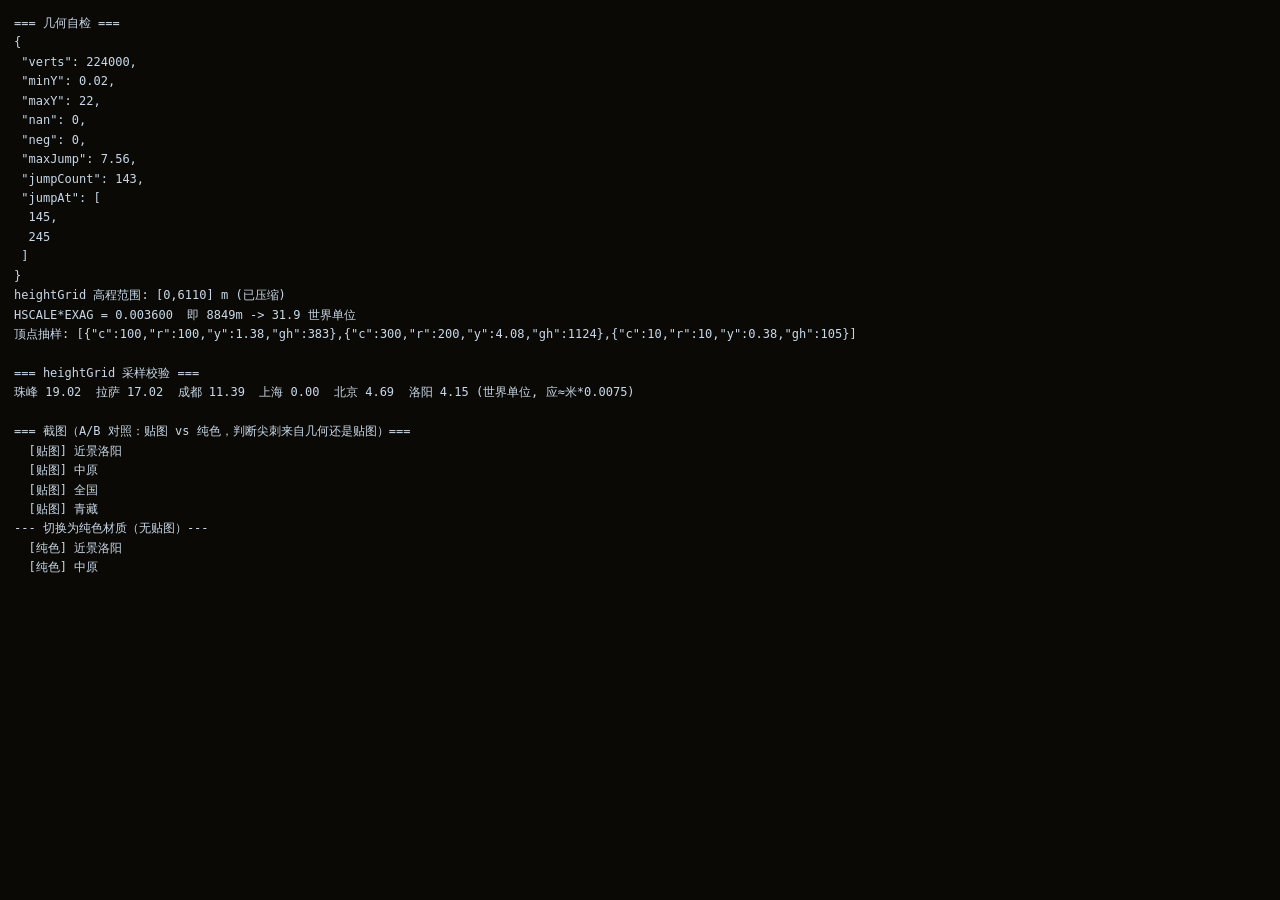
==== _test/geo.html @ d3f7ef28 "初始提交：三国志·汉末风云 —— Three.js 3D 战棋 189 年反董卓联盟剧本，17 家势力可选，89 座真实城池关隘，670 名武将 （沿用三国志11 数值与列传），6 兵种回合制战棋。 " ====
<!DOCTYPE html>
<html lang="zh-CN"><head><meta charset="utf-8"><title>地图几何检查</title>
<link rel="stylesheet" href="/css/style.css">
<style>#log{position:fixed;inset:0;z-index:9999;background:#0b0906;color:#c8d8e8;font:12px/1.62 Consolas,"Microsoft YaHei",monospace;padding:14px;overflow:auto;white-space:pre-wrap}
#mapCanvas{position:fixed;left:0;top:0;width:760px;height:560px}</style></head>
<body>
<canvas id="mapCanvas"></canvas><div id="log"></div>
<script>
window.__DIAG={errors:[]};window.__MAPDBG={};
window.addEventListener('error',e=>window.__DIAG.errors.push(e.message+' @'+e.filename+':'+e.lineno));
window.addEventListener('unhandledrejection',e=>window.__DIAG.errors.push('rej: '+(e.reason&&(e.reason.stack||e.reason.message))));
</script>
<script src="/vendor/three.min.js"></script>
<script src="/js/mapdata.js"></script>
<script src="/js/data_sites.js"></script>
<script src="/js/data_factions.js"></script>
<script src="/js/data_generals.js"></script>
<script src="/js/data_portraits.js"></script>
<script src="/js/portrait.js"></script>
<script src="/js/portraits.js"></script>
<script src="/js/core.js"></script>
<script src="/js/slice.js"></script>
<script src="/js/battle.js"></script>
<script src="/js/map3d.js"></script>
<script>
const L=[];const out=document.getElementById('log');
const say=s=>{L.push(String(s).replace(/<[^>]+>/g,''));out.textContent=L.join('\n');window.__PARTIAL=L.join('\n');};
setTimeout(()=>{if(!window.__DIAG.sent)fetch('/result',{method:'POST',body:(window.__PARTIAL||'(空)')+'\n\nWATCHDOG'});},70000);
(async()=>{
  const S=GameCore.newState('caocao',window.SANGUO_SCENARIO_189);GameCore.S=S;
  GameCore.buildAdjacency();GameCore.initWars();
  await Slice.init();SANGUO_MAP.sampleBattle=Slice.sample;
  const cv=document.getElementById('mapCanvas');
  cv.width=760;cv.height=560;
  await MapView.init(cv,{});
  say('=== 几何自检 ===');
  say(JSON.stringify(window.__MAPDBG.geom,null,1));
  say('heightGrid 高程范围: '+JSON.stringify(window.__MAPDBG.heightRange)+' m (已压缩)');
  say('HSCALE*EXAG = '+(MapView.HSCALE*MapView.EXAG).toFixed(6)+'  即 8849m -> '+ (8849*MapView.HSCALE*MapView.EXAG).toFixed(1)+' 世界单位');
  say('顶点抽样: '+JSON.stringify(window.__MAPDBG.vertExample));
  say('');
  say('=== heightGrid 采样校验 ===');
  const hs=(lon,lat)=>{const fx=(lon-SANGUO_MAP.lonMin)/(SANGUO_MAP.lonMax-SANGUO_MAP.lonMin)*(SANGUO_MAP.gridW-1);
    const fy=(SANGUO_MAP.latMax-lat)/(SANGUO_MAP.latMax-SANGUO_MAP.latMin)*(SANGUO_MAP.gridH-1);
    return MapView.terrainHeightAt(lon,lat);};
  say([['珠峰',86.9,27.99],['拉萨',91.1,29.65],['成都',104.07,30.66],['上海',121.47,31.23],['北京',116.4,39.9],['洛阳',112.45,34.62]]
    .map(([n,lo,la])=>n+' '+hs(lo,la).toFixed(2)).join('  ')+' (世界单位, 应≈米*0.0075)');
  say('');
  say('=== 截图（A/B 对照：贴图 vs 纯色，判断尖刺来自几何还是贴图）===');
  const terrain = MapView.scene.getObjectByName('terrain');
  const views = [['近景洛阳',112.45,34.62,16],['中原',114,34,60],['全国',112,33,110],['青藏',90,32,70]];
  for (const [label, lon, lat, d] of views) {
    MapView.focusOn(lon,lat,d);
    await new Promise(r=>setTimeout(r,1500));
    const c=document.createElement('canvas');c.width=380;c.height=280;
    c.getContext('2d').drawImage(cv,0,0,380,280);
    await fetch('/shot',{method:'POST',body:c.toDataURL('image/png')});
    say(`  [贴图] ${label}`);
  }
  say('--- 切换为纯色材质（无贴图）---');
  const origMat = terrain.material;
  terrain.material = new THREE.MeshStandardMaterial({ color: 0x8a9a6a, roughness: 0.95, vertexColors: false });
  for (const [label, lon, lat, d] of views) {
    MapView.focusOn(lon,lat,d);
    await new Promise(r=>setTimeout(r,1500));
    const c=document.createElement('canvas');c.width=380;c.height=280;
    c.getContext('2d').drawImage(cv,0,0,380,280);
    await fetch('/shot',{method:'POST',body:c.toDataURL('image/png')});
    say(`  [纯色] ${label}`);
  }
  terrain.material = origMat;
  // 相机诊断
  const cc = MapView.camera;
  MapView.focusOn(114,34,60);
  await new Promise(r=>setTimeout(r,1200));
  say('');
  say('=== 相机诊断 ===');
  say(`  camera pos = (${cc.position.x.toFixed(1)}, ${cc.position.y.toFixed(1)}, ${cc.position.z.toFixed(1)})`);
  const clon = cc.position.x + (SANGUO_MAP.lonMin+SANGUO_MAP.lonMax)/2;
  const clat = -cc.position.z + (SANGUO_MAP.latMin+SANGUO_MAP.latMax)/2;
  say(`  相机所在经纬度 = (${clon.toFixed(2)}, ${clat.toFixed(2)})  该处地形高 = ${MapView.terrainHeightAt(clon,clat).toFixed(2)}`);
  say(`  近裁剪面 near=0.5  地形最高顶点 46.2`);
  say('errors: '+JSON.stringify(window.__DIAG.errors));
  window.__DIAG.sent=true;
  await fetch('/result',{method:'POST',body:L.join('\n')});
  document.title='DONE';
})();
</script></body></html>
---- css/style.css ----
/* ==========================================================================
   三国志·汉末风云  样式
   风格：绢本设色 + 竹简墨色。深色底 + 鎏金描边 + 楷/宋体中文
   ========================================================================== */
:root{
  --ink:#12100c;
  --ink2:#1c1813;
  --panel:rgba(24,20,15,.90);
  --panel2:rgba(34,28,20,.94);
  --gold:#d8b25c;
  --gold-dim:#9a7c38;
  --jade:#5fa88a;
  --blood:#b8442a;
  --paper:#e8dcc0;
  --paper-dim:#a89a7c;
  --line:rgba(216,178,92,.28);
  --line2:rgba(216,178,92,.14);
  --shadow:0 8px 28px rgba(0,0,0,.55);
  --font:"Songti SC","STSong","SimSun","Noto Serif CJK SC",serif;
  --font-ui:"Microsoft YaHei","PingFang SC","Hiragino Sans GB",sans-serif;
}
*{box-sizing:border-box;margin:0;padding:0}
html,body{width:100%;height:100%;overflow:hidden;background:var(--ink);color:var(--paper);font-family:var(--font-ui);-webkit-font-smoothing:antialiased}
.hidden{display:none!important}
canvas{display:block}
#mapCanvas{position:absolute;inset:0;width:100%;height:100%;z-index:1}
#battleCanvas{position:absolute;inset:0;width:100%;height:100%;z-index:25}
kbd{font-family:var(--font-ui);font-size:10px;padding:1px 4px;border:1px solid var(--line);border-radius:3px;color:var(--paper-dim);margin-left:3px}

/* ---------------------------------------------------------------- 开场 */
.overlay{position:fixed;inset:0;z-index:100;display:flex;align-items:center;justify-content:center;background:radial-gradient(ellipse at 50% 40%,#241d15 0%,#0b0906 70%)}
.overlay.show{display:flex}
.boot-box{text-align:center;max-width:640px;padding:40px}
.boot-seal{width:96px;height:96px;margin:0 auto 22px;border:4px solid var(--blood);color:var(--blood);
  font-family:var(--font);font-size:56px;line-height:88px;border-radius:6px;
  box-shadow:0 0 40px rgba(184,68,42,.35),inset 0 0 26px rgba(184,68,42,.18);animation:sealPulse 3.2s ease-in-out infinite}
@keyframes sealPulse{0%,100%{transform:scale(1);opacity:.92}50%{transform:scale(1.045);opacity:1}}
.boot-box h1{font-family:var(--font);font-size:44px;letter-spacing:.22em;color:var(--gold);text-shadow:0 3px 18px rgba(216,178,92,.32);font-weight:400}
.boot-sub{margin-top:10px;color:var(--paper-dim);letter-spacing:.34em;font-size:14px}
.boot-progress{margin:30px auto 0;width:340px;height:3px;background:rgba(255,255,255,.09);border-radius:2px;overflow:hidden}
.boot-progress i{display:block;height:100%;width:0;background:linear-gradient(90deg,var(--gold-dim),var(--gold));transition:width .4s ease}
.boot-status{margin-top:14px;font-size:13px;color:var(--paper-dim);letter-spacing:.1em;min-height:20px}
.boot-tip{margin-top:30px;font-size:12px;color:#6d6252;line-height:2}

/* ---------------------------------------------------------------- 顶栏 */
#topbar{position:absolute;top:0;left:0;right:0;height:52px;z-index:20;display:flex;align-items:center;justify-content:space-between;
  padding:0 12px;background:linear-gradient(180deg,rgba(12,10,7,.96),rgba(12,10,7,.72) 70%,transparent);border-bottom:1px solid var(--line2)}
.tb-left,.tb-right{display:flex;align-items:center;gap:8px}
.faction-badge{display:flex;align-items:center;gap:8px;padding:5px 12px 5px 8px;background:rgba(0,0,0,.42);border:1px solid var(--line);border-radius:4px}
.fb-flag{width:14px;height:20px;border-radius:2px;background:#888;box-shadow:0 0 10px currentColor}
.fb-name{font-family:var(--font);font-size:17px;letter-spacing:.1em;color:var(--paper)}
.date-box{font-family:var(--font);font-size:15px;color:var(--gold);letter-spacing:.08em;padding:5px 10px;background:rgba(0,0,0,.34);border:1px solid var(--line2);border-radius:4px}
.res-group{display:flex;gap:6px;margin-left:6px}
.res{display:flex;align-items:center;gap:5px;padding:4px 9px;background:rgba(0,0,0,.38);border:1px solid var(--line2);border-radius:4px;font-size:13px}
.res i{font-style:normal;font-family:var(--font);font-size:11px;color:var(--paper-dim);border:1px solid var(--line2);border-radius:2px;padding:0 3px;line-height:15px}
.res b{font-family:var(--font-ui);font-weight:600;color:var(--paper);font-variant-numeric:tabular-nums}
.res-gold b{color:#e8c86a}.res-food b{color:#9ec46a}.res-troop b{color:#e08a6a}.res-city b{color:#8fb4d8}.res-gen b{color:#c8a8e0}

.btn{font-family:var(--font-ui);font-size:12.5px;padding:6px 13px;border-radius:4px;cursor:pointer;border:1px solid var(--line);
  background:rgba(255,255,255,.045);color:var(--paper);transition:all .16s ease;white-space:nowrap}
.btn:hover{background:rgba(216,178,92,.16);border-color:var(--gold);color:#fff;transform:translateY(-1px)}
.btn:active{transform:translateY(0)}
.btn-primary{background:linear-gradient(180deg,#8e3a24,#6d2a18);border-color:#b8442a;color:#f6e6c8;font-weight:600}
.btn-primary:hover{background:linear-gradient(180deg,#b8442a,#8e3a24);border-color:#e05a3a;box-shadow:0 0 16px rgba(184,68,42,.5)}
.btn-ghost{background:transparent}
.btn-sm{padding:4px 9px;font-size:11.5px}
.btn[disabled]{opacity:.36;cursor:not-allowed;transform:none}

/* ---------------------------------------------------------------- 面板 */
.panel{position:absolute;z-index:15;background:var(--panel);border:1px solid var(--line);border-radius:5px;box-shadow:var(--shadow);backdrop-filter:blur(7px)}
.panel-head{font-family:var(--font);font-size:15px;letter-spacing:.14em;color:var(--gold);padding:9px 13px;border-bottom:1px solid var(--line2);text-align:center}
.panel-body{max-height:52vh;overflow-y:auto;padding:6px}
#leftPanel{left:12px;top:62px;width:216px}
#rightPanel{right:12px;top:62px;width:330px;max-height:calc(100vh - 78px);overflow-y:auto}

.power-row{display:flex;align-items:center;gap:9px;padding:6px 8px;border-radius:4px;cursor:pointer;transition:background .14s}
.power-row:hover{background:rgba(216,178,92,.12)}
.power-row.dead{opacity:.34;filter:grayscale(1)}
.power-row.me{background:rgba(216,178,92,.14);border-left:3px solid var(--gold)}
.pw-flag{width:5px;height:22px;border-radius:2px;flex-shrink:0}
.pw-name{font-family:var(--font);font-size:14px;flex:1;letter-spacing:.06em}
.pw-stat{font-size:11px;color:var(--paper-dim);font-variant-numeric:tabular-nums}
.pw-rel{font-size:10px;padding:1px 5px;border-radius:2px;border:1px solid currentColor}
.rel-war{color:#e0604a}.rel-ally{color:#6ac0a0}.rel-truce{color:#c8b06a}.rel-neutral{color:#8a8272}

/* ---------------------------------------------------------------- 城池面板 */
.city-panel{padding:0}
.city-title{font-family:var(--font);font-size:23px;letter-spacing:.12em;color:var(--paper);padding:13px 15px 6px;display:flex;align-items:baseline;gap:9px}
.tag{font-family:var(--font-ui);font-size:11px;padding:2px 7px;border:1px solid var(--line);border-radius:3px;color:var(--gold);letter-spacing:0}
.city-owner{font-size:12px;color:var(--paper-dim);padding:0 15px 11px;border-bottom:1px solid var(--line2)}
.city-stats{display:grid;grid-template-columns:1fr 1fr;gap:5px;padding:11px 15px}
.stat{display:flex;align-items:center;gap:7px;font-size:12px}
.stat-l{color:var(--paper-dim);width:34px;flex-shrink:0;font-family:var(--font)}
.stat-bar{flex:1;height:6px;background:rgba(255,255,255,.09);border-radius:3px;overflow:hidden}
.stat-bar i{display:block;height:100%;border-radius:3px;transition:width .4s ease}
.stat-v{width:42px;text-align:right;font-variant-numeric:tabular-nums;color:var(--paper);font-size:11.5px}
.s-agri i{background:linear-gradient(90deg,#5a8a3a,#9ec46a)}
.s-comm i{background:linear-gradient(90deg,#9a7a2a,#e8c86a)}
.s-tech i{background:linear-gradient(90deg,#3a6a8a,#7ab4e0)}
.s-def i{background:linear-gradient(90deg,#7a5a4a,#c8a08a)}
.s-train i{background:linear-gradient(90deg,#8a3a3a,#e08a6a)}
.s-morale i{background:linear-gradient(90deg,#8a6a2a,#e8d08a)}
.s-sec i{background:linear-gradient(90deg,#3a7a5a,#7ac8a0)}
.s-pop i{background:linear-gradient(90deg,#5a5a7a,#a8a8d0)}
.s-troops i{background:linear-gradient(90deg,#7a2a2a,#d05a4a)}
.s-food i{background:linear-gradient(90deg,#5a7a2a,#c0d06a)}

.city-generals{display:flex;flex-wrap:wrap;gap:5px;padding:4px 15px 11px;border-top:1px solid var(--line2);padding-top:11px}
.gen-chip{position:relative;width:52px;cursor:pointer;text-align:center}
.gen-chip canvas,.gen-chip img{width:52px;height:52px;border-radius:3px;border:1px solid var(--line);display:block;object-fit:cover;background:#241d15}
.gen-chip.lord canvas,.gen-chip.lord img{border-color:var(--gold);box-shadow:0 0 10px rgba(216,178,92,.5)}
.gen-chip.acted canvas,.gen-chip.acted img{filter:grayscale(.85) brightness(.6)}
.gen-chip span{display:block;font-family:var(--font);font-size:10.5px;margin-top:2px;color:var(--paper-dim);white-space:nowrap;overflow:hidden;text-overflow:ellipsis}
.gen-chip:hover span{color:var(--gold)}
.gen-chip .apt{position:absolute;top:1px;right:1px;font-size:9px;background:rgba(0,0,0,.8);border-radius:2px;padding:0 2px;color:var(--gold)}

.city-actions{display:flex;flex-wrap:wrap;gap:5px;padding:11px 15px 15px;border-top:1px solid var(--line2)}

/* ---------------------------------------------------------------- 提示 */
.hint-bar{position:absolute;left:50%;transform:translateX(-50%);bottom:14px;z-index:16;font-size:12px;color:var(--paper-dim);
  background:rgba(18,15,11,.86);border:1px solid var(--line2);border-radius:4px;padding:6px 16px;letter-spacing:.06em;pointer-events:none}
.toast-layer{position:absolute;top:70px;left:50%;transform:translateX(-50%);z-index:40;display:flex;flex-direction:column;gap:6px;align-items:center;pointer-events:none}
.toast{font-size:13px;padding:7px 18px;background:rgba(18,15,11,.94);border:1px solid var(--line);border-radius:4px;
  color:var(--paper);animation:toastIn .3s ease;box-shadow:var(--shadow);max-width:640px;text-align:center}
.toast.warn{border-color:#b8442a;color:#f0b8a8}
.toast.good{border-color:#5fa88a;color:#b8e8d0}
.toast.gold{border-color:var(--gold);color:#f0dcae}
@keyframes toastIn{from{opacity:0;transform:translateY(-10px)}to{opacity:1;transform:none}}

/* ---------------------------------------------------------------- 弹窗 */
.modal-box{background:var(--panel2);border:1px solid var(--line);border-radius:6px;box-shadow:var(--shadow);width:min(940px,92vw);max-height:88vh;display:flex;flex-direction:column}
.modal-head{display:flex;align-items:center;justify-content:space-between;padding:12px 18px;border-bottom:1px solid var(--line2)}
.modal-head span{font-family:var(--font);font-size:19px;letter-spacing:.14em;color:var(--gold)}
.modal-close{background:none;border:none;color:var(--paper-dim);font-size:17px;cursor:pointer;padding:2px 8px}
.modal-close:hover{color:var(--blood)}
.modal-body{padding:16px 18px;overflow-y:auto}

.grid-cards{display:grid;grid-template-columns:repeat(auto-fill,minmax(178px,1fr));gap:9px}
.card{background:rgba(255,255,255,.035);border:1px solid var(--line2);border-radius:5px;padding:9px;cursor:pointer;transition:all .16s}
.card:hover{background:rgba(216,178,92,.1);border-color:var(--line);transform:translateY(-2px)}
.card-h{display:flex;align-items:center;gap:8px;margin-bottom:6px}
.card-h canvas,.card-h img{width:44px;height:44px;border-radius:3px;border:1px solid var(--line)}
.card-t{font-family:var(--font);font-size:16px;letter-spacing:.08em}
.card-s{font-size:11px;color:var(--paper-dim);line-height:1.7;font-variant-numeric:tabular-nums}

.gen-row{display:flex;gap:11px;padding:11px;background:rgba(255,255,255,.032);border:1px solid var(--line2);border-radius:5px;margin-bottom:8px}
.gen-row canvas,.gen-row img{width:92px;height:92px;border-radius:4px;border:1px solid var(--line);flex-shrink:0}
.gen-info{flex:1;min-width:0}
.gen-name{font-family:var(--font);font-size:19px;letter-spacing:.1em;margin-bottom:4px}
.gen-attrs{display:grid;grid-template-columns:repeat(5,1fr);gap:5px;margin:7px 0}
.attr{text-align:center;background:rgba(0,0,0,.3);border-radius:3px;padding:4px 2px}
.attr b{display:block;font-size:16px;font-family:var(--font-ui);font-variant-numeric:tabular-nums}
.attr span{font-size:10px;color:var(--paper-dim)}
.attr-hi b{color:#e8c86a}.attr-mid b{color:#c0c8d0}.attr-lo b{color:#8a8272}
.gen-bio{font-size:11.5px;color:var(--paper-dim);line-height:1.72;max-height:66px;overflow:hidden}
.gen-bio.full{max-height:none}
.apt-row{display:flex;gap:4px;margin-top:6px;flex-wrap:wrap}
.apt-b{font-size:10.5px;border:1px solid var(--line2);border-radius:2px;padding:1px 5px;color:var(--paper-dim)}
.apt-S{color:#e8c86a;border-color:var(--gold)}.apt-A{color:#9ec46a;border-color:#5a8a3a}
.apt-B{color:#a8a8b0}.apt-C{color:#7a7468}

/* ---------------------------------------------------------------- 战斗界面 */
#battleUI{position:absolute;inset:0;z-index:30;pointer-events:none}
#battleUI>*{pointer-events:auto}
#battleTop{position:absolute;top:0;left:0;right:0;height:66px;display:flex;align-items:center;justify-content:space-between;padding:0 18px;
  background:linear-gradient(180deg,rgba(10,8,6,.94),transparent);border-bottom:1px solid var(--line2)}
.bt-side{min-width:190px}.bt-side.right{text-align:right}
.bt-label{font-size:10.5px;color:var(--paper-dim);letter-spacing:.24em}
.bt-name{font-family:var(--font);font-size:19px;letter-spacing:.1em;color:var(--paper)}
.bt-troops{font-size:12px;color:var(--gold);font-variant-numeric:tabular-nums}
.bt-mid{text-align:center}
.bt-turn{font-family:var(--font);font-size:17px;color:var(--gold);letter-spacing:.14em}
.bt-sidenow{font-size:12px;color:var(--paper-dim);margin-top:2px}
.bt-weather{font-size:11px;color:#8fb4d8;margin-top:2px}
.battle-log{position:absolute;left:14px;bottom:96px;width:352px;max-height:34vh;overflow-y:auto;
  background:rgba(12,10,7,.82);border:1px solid var(--line2);border-radius:4px;padding:8px 11px;font-size:11.5px;line-height:1.85}
.battle-log div{color:#b8ae98}
.battle-log .hl-atk{color:#7ab4e8}.battle-log .hl-def{color:#e08a6a}
.battle-log .hl-sys{color:var(--gold);font-family:var(--font);letter-spacing:.05em}
.battle-log .hl-dead{color:#d04a3a}
.battle-order-bar{position:absolute;bottom:16px;left:50%;transform:translateX(-50%);display:flex;gap:7px;
  background:rgba(14,11,8,.9);border:1px solid var(--line);border-radius:5px;padding:7px 10px;box-shadow:var(--shadow)}
.unit-panel{position:absolute;right:14px;bottom:96px;width:246px;background:var(--panel);border:1px solid var(--line);border-radius:5px;padding:11px;box-shadow:var(--shadow)}
.up-h{display:flex;gap:10px;align-items:center;margin-bottom:8px}
.up-h canvas,.up-h img{width:58px;height:58px;border-radius:3px;border:1px solid var(--line)}
.up-name{font-family:var(--font);font-size:17px;letter-spacing:.08em}
.up-sub{font-size:11px;color:var(--paper-dim)}
.up-sp{margin-top:7px;font-size:11.5px;color:var(--gold);line-height:1.6;border-top:1px solid var(--line2);padding-top:7px}
.battle-result{position:absolute;inset:0;display:flex;flex-direction:column;align-items:center;justify-content:center;gap:18px;
  background:rgba(8,6,4,.86);z-index:50;backdrop-filter:blur(3px)}
.battle-result h2{font-family:var(--font);font-size:52px;letter-spacing:.3em;color:var(--gold);text-shadow:0 0 40px rgba(216,178,92,.4)}
.battle-result p{font-size:14px;color:var(--paper-dim);letter-spacing:.1em}
.battle-result .br-stats{display:flex;gap:26px;margin:6px 0}
.battle-result .br-stats div{text-align:center}
.battle-result .br-stats b{display:block;font-size:26px;font-family:var(--font-ui);color:var(--paper);font-variant-numeric:tabular-nums}
.battle-result .br-stats span{font-size:11px;color:var(--paper-dim)}

/* ---------------------------------------------------------------- 其它 */
.tooltip{position:fixed;z-index:200;pointer-events:none;background:rgba(14,11,8,.96);border:1px solid var(--line);border-radius:4px;
  padding:7px 11px;font-size:11.5px;line-height:1.75;max-width:290px;box-shadow:var(--shadow);color:var(--paper)}
.map-tip{position:absolute;z-index:18;background:rgba(14,11,8,.94);border:1px solid var(--line);border-radius:4px;padding:6px 11px;font-size:11.5px;pointer-events:none;box-shadow:var(--shadow)}
::-webkit-scrollbar{width:8px;height:8px}
::-webkit-scrollbar-track{background:rgba(0,0,0,.24)}
::-webkit-scrollbar-thumb{background:rgba(216,178,92,.26);border-radius:4px}
::-webkit-scrollbar-thumb:hover{background:rgba(216,178,92,.44)}

.sect-title{font-family:var(--font);font-size:15px;color:var(--gold);letter-spacing:.14em;margin:14px 0 8px;padding-bottom:5px;border-bottom:1px solid var(--line2)}
.sect-title:first-child{margin-top:0}
.kv{display:flex;justify-content:space-between;padding:5px 2px;font-size:12.5px;border-bottom:1px dashed rgba(216,178,92,.11)}
.kv span:first-child{color:var(--paper-dim)}
.kv span:last-child{color:var(--paper);font-variant-numeric:tabular-nums}
.help-list{font-size:13px;line-height:2.1;color:#c0b6a0}
.help-list b{color:var(--gold);font-family:var(--font);letter-spacing:.06em}
.help-list kbd{margin:0 3px}
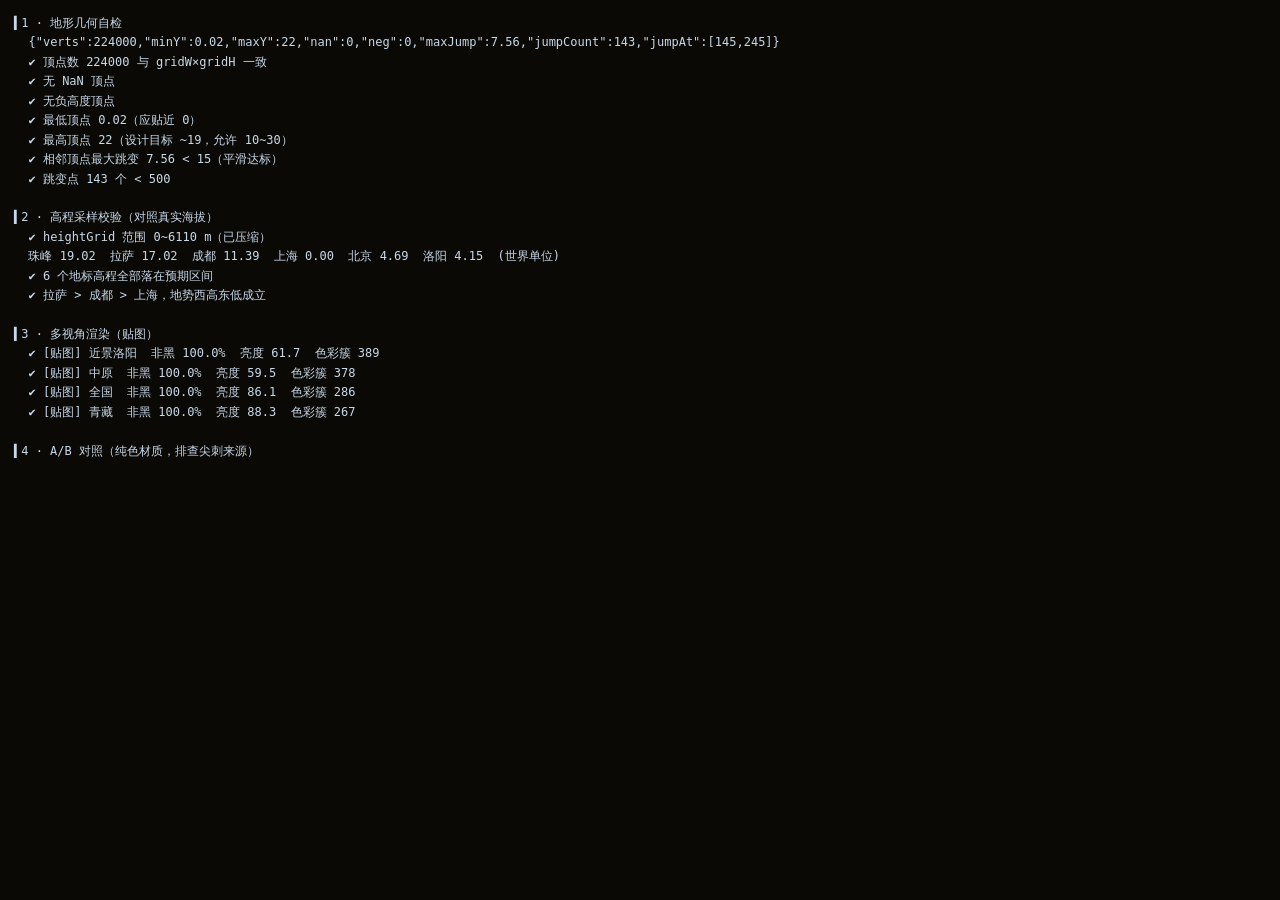
==== commit c95abc2e: "交接加固：一键回归运行器 + 交接指南 + 修复头像路径解析 针对「下一个 agent 能否独立接手」补齐了两处缺口。  新增： - _test/run.mjs —— 一键回归运行器。语法预检 → 起" ====
--- a/_test/geo.html
+++ b/_test/geo.html
@@ -26,6 +26,8 @@
 const L=[];const out=document.getElementById('log');
 const say=s=>{L.push(String(s).replace(/<[^>]+>/g,''));out.textContent=L.join('\n');window.__PARTIAL=L.join('\n');};
 setTimeout(()=>{if(!window.__DIAG.sent)fetch('/result',{method:'POST',body:(window.__PARTIAL||'(空)')+'\n\nWATCHDOG'});},70000);
+// 断言助手：与 diag2/ui 一致的 ✔/✘ 标记，便于 run.mjs 统计
+const ok=s=>say('  ✔ '+s), bad=s=>say('  ✘ '+s), warn=s=>say('  ! '+s);
 (async()=>{
   const S=GameCore.newState('caocao',window.SANGUO_SCENARIO_189);GameCore.S=S;
   GameCore.buildAdjacency();GameCore.initWars();
@@ -33,54 +35,90 @@
   const cv=document.getElementById('mapCanvas');
   cv.width=760;cv.height=560;
   await MapView.init(cv,{});
-  say('=== 几何自检 ===');
-  say(JSON.stringify(window.__MAPDBG.geom,null,1));
-  say('heightGrid 高程范围: '+JSON.stringify(window.__MAPDBG.heightRange)+' m (已压缩)');
-  say('HSCALE*EXAG = '+(MapView.HSCALE*MapView.EXAG).toFixed(6)+'  即 8849m -> '+ (8849*MapView.HSCALE*MapView.EXAG).toFixed(1)+' 世界单位');
-  say('顶点抽样: '+JSON.stringify(window.__MAPDBG.vertExample));
+
+  say('▍1 · 地形几何自检');
+  const gm = window.__MAPDBG.geom;
+  say('  ' + JSON.stringify(gm));
+  const expectVerts = SANGUO_MAP.gridW * SANGUO_MAP.gridH;
+  gm.verts === expectVerts ? ok(`顶点数 ${gm.verts} 与 gridW×gridH 一致`) : bad(`顶点数 ${gm.verts} ≠ 期望 ${expectVerts}`);
+  gm.nan === 0 ? ok('无 NaN 顶点') : bad(`有 ${gm.nan} 个 NaN 顶点`);
+  gm.neg === 0 ? ok('无负高度顶点') : bad(`有 ${gm.neg} 个负高度顶点`);
+  (gm.minY >= 0 && gm.minY < 0.5) ? ok(`最低顶点 ${gm.minY}（应贴近 0）`) : warn(`最低顶点 ${gm.minY} 异常`);
+  (gm.maxY > 10 && gm.maxY < 30) ? ok(`最高顶点 ${gm.maxY}（设计目标 ~19，允许 10~30）`) : bad(`最高顶点 ${gm.maxY} 超出预期`);
+  gm.maxJump < 15 ? ok(`相邻顶点最大跳变 ${gm.maxJump} < 15（平滑达标）`) : bad(`相邻顶点最大跳变 ${gm.maxJump} 过大，会出现刀山`);
+  gm.jumpCount < 500 ? ok(`跳变点 ${gm.jumpCount} 个 < 500`) : warn(`跳变点 ${gm.jumpCount} 个偏多`);
+
   say('');
-  say('=== heightGrid 采样校验 ===');
-  const hs=(lon,lat)=>{const fx=(lon-SANGUO_MAP.lonMin)/(SANGUO_MAP.lonMax-SANGUO_MAP.lonMin)*(SANGUO_MAP.gridW-1);
-    const fy=(SANGUO_MAP.latMax-lat)/(SANGUO_MAP.latMax-SANGUO_MAP.latMin)*(SANGUO_MAP.gridH-1);
-    return MapView.terrainHeightAt(lon,lat);};
-  say([['珠峰',86.9,27.99],['拉萨',91.1,29.65],['成都',104.07,30.66],['上海',121.47,31.23],['北京',116.4,39.9],['洛阳',112.45,34.62]]
-    .map(([n,lo,la])=>n+' '+hs(lo,la).toFixed(2)).join('  ')+' (世界单位, 应≈米*0.0075)');
-  say('');
-  say('=== 截图（A/B 对照：贴图 vs 纯色，判断尖刺来自几何还是贴图）===');
+  say('▍2 · 高程采样校验（对照真实海拔）');
+  const hr = window.__MAPDBG.heightRange;
+  (hr[0] === 0 && hr[1] > 5000) ? ok(`heightGrid 范围 ${hr[0]}~${hr[1]} m（已压缩）`) : warn(`heightGrid 范围 ${hr[0]}~${hr[1]} 异常`);
+  const hs=(lon,lat)=>MapView.terrainHeightAt(lon,lat);
+  // 世界单位高度，设计上 珠峰≈19、拉萨≈17、成都≈11、上海≈0、北京≈4.7、洛阳≈4.2
+  const refs=[['珠峰',86.9,27.99,19,14,24],['拉萨',91.1,29.65,17,13,21],['成都',104.07,30.66,11,7,15],
+              ['上海',121.47,31.23,0,0,1.5],['北京',116.4,39.9,4.7,2,8],['洛阳',112.45,34.62,4.2,2,8]];
+  const got = refs.map(([n,lo,la])=>`${n} ${hs(lo,la).toFixed(2)}`);
+  say('  ' + got.join('  ') + '  (世界单位)');
+  let sampBad = 0;
+  for (const [n,lo,la,exp,lo2,hi2] of refs) {
+    const v = hs(lo,la);
+    if (v < lo2 || v > hi2) { bad(`${n} 高程 ${v.toFixed(2)} 超出预期区间 [${lo2}, ${hi2}]`); sampBad++; }
+  }
+  if (!sampBad) ok(`${refs.length} 个地标高程全部落在预期区间`);
+  // 单调性：高原必须显著高于东部平原
+  (hs(91.1,29.65) > hs(104.07,30.66) && hs(104.07,30.66) > hs(121.47,31.23))
+    ? ok('拉萨 > 成都 > 上海，地势西高东低成立') : bad('地势高低关系错误');
+
+  // 逐视角渲染检查（贴图 + 纯色 A/B）
   const terrain = MapView.scene.getObjectByName('terrain');
   const views = [['近景洛阳',112.45,34.62,16],['中原',114,34,60],['全国',112,33,110],['青藏',90,32,70]];
-  for (const [label, lon, lat, d] of views) {
-    MapView.focusOn(lon,lat,d);
-    await new Promise(r=>setTimeout(r,1500));
-    const c=document.createElement('canvas');c.width=380;c.height=280;
-    c.getContext('2d').drawImage(cv,0,0,380,280);
-    await fetch('/shot',{method:'POST',body:c.toDataURL('image/png')});
-    say(`  [贴图] ${label}`);
+  const stat = async (tag) => {
+    const out = [];
+    for (const [label, lon, lat, d] of views) {
+      MapView.focusOn(lon,lat,d);
+      await new Promise(r=>setTimeout(r,1500));
+      const c=document.createElement('canvas');c.width=380;c.height=280;
+      c.getContext('2d').drawImage(cv,0,0,380,280);
+      const dd=c.getContext('2d').getImageData(0,0,380,280).data;
+      let nb=0,sum=0; const set=new Set();
+      for(let i=0;i<dd.length;i+=4){const v=dd[i]+dd[i+1]+dd[i+2];sum+=v;if(v>30)nb++;set.add((dd[i]>>4)+','+(dd[i+1]>>4)+','+(dd[i+2]>>4));}
+      out.push({label, tag, ratio:nb/(380*280), bright:sum/(380*280*3), colors:set.size});
+      await fetch('/shot',{method:'POST',body:c.toDataURL('image/png')});
+    }
+    return out;
+  };
+  say('');
+  say('▍3 · 多视角渲染（贴图）');
+  const texStats = await stat('tex');
+  for (const s of texStats) {
+    const good = s.ratio > 0.8 && s.colors > 20;
+    say(`  ${good?'✔':'✘'} [贴图] ${s.label}  非黑 ${(s.ratio*100).toFixed(1)}%  亮度 ${s.bright.toFixed(1)}  色彩簇 ${s.colors}`);
   }
-  say('--- 切换为纯色材质（无贴图）---');
+  say('');
+  say('▍4 · A/B 对照（纯色材质，排查尖刺来源）');
   const origMat = terrain.material;
   terrain.material = new THREE.MeshStandardMaterial({ color: 0x8a9a6a, roughness: 0.95, vertexColors: false });
-  for (const [label, lon, lat, d] of views) {
-    MapView.focusOn(lon,lat,d);
-    await new Promise(r=>setTimeout(r,1500));
-    const c=document.createElement('canvas');c.width=380;c.height=280;
-    c.getContext('2d').drawImage(cv,0,0,380,280);
-    await fetch('/shot',{method:'POST',body:c.toDataURL('image/png')});
-    say(`  [纯色] ${label}`);
+  const plainStats = await stat('plain');
+  terrain.material = origMat;
+  for (const s of plainStats) {
+    const good = s.ratio > 0.8;
+    say(`  ${good?'✔':'✘'} [纯色] ${s.label}  非黑 ${(s.ratio*100).toFixed(1)}%  色彩簇 ${s.colors}`);
   }
-  terrain.material = origMat;
-  // 相机诊断
-  const cc = MapView.camera;
+  say('  说明：纯色下若仍有尖刺，则问题在几何；若消失，则问题在贴图。本次结果请对照截图人工确认。');
+
+  say('');
+  say('▍5 · 相机穿模检查');
   MapView.focusOn(114,34,60);
   await new Promise(r=>setTimeout(r,1200));
-  say('');
-  say('=== 相机诊断 ===');
-  say(`  camera pos = (${cc.position.x.toFixed(1)}, ${cc.position.y.toFixed(1)}, ${cc.position.z.toFixed(1)})`);
+  const cc = MapView.camera;
   const clon = cc.position.x + (SANGUO_MAP.lonMin+SANGUO_MAP.lonMax)/2;
   const clat = -cc.position.z + (SANGUO_MAP.latMin+SANGUO_MAP.latMax)/2;
-  say(`  相机所在经纬度 = (${clon.toFixed(2)}, ${clat.toFixed(2)})  该处地形高 = ${MapView.terrainHeightAt(clon,clat).toFixed(2)}`);
-  say(`  近裁剪面 near=0.5  地形最高顶点 46.2`);
-  say('errors: '+JSON.stringify(window.__DIAG.errors));
+  const gH = MapView.terrainHeightAt(clon,clat);
+  say(`  相机 pos=(${cc.position.x.toFixed(1)}, ${cc.position.y.toFixed(1)}, ${cc.position.z.toFixed(1)})  所在经纬度 (${clon.toFixed(2)}, ${clat.toFixed(2)})  该处地形高 ${gH.toFixed(2)}`);
+  (cc.position.y > gH) ? ok(`相机高于地形 ${ (cc.position.y-gH).toFixed(2) } 世界单位，不会穿模`) : bad('相机低于地面，会穿进山体');
+
+  say('');
+  const errs = window.__DIAG.errors;
+  errs.length ? errs.forEach(e=>bad(e)) : ok('全程无 JS 错误');
   window.__DIAG.sent=true;
   await fetch('/result',{method:'POST',body:L.join('\n')});
   document.title='DONE';
